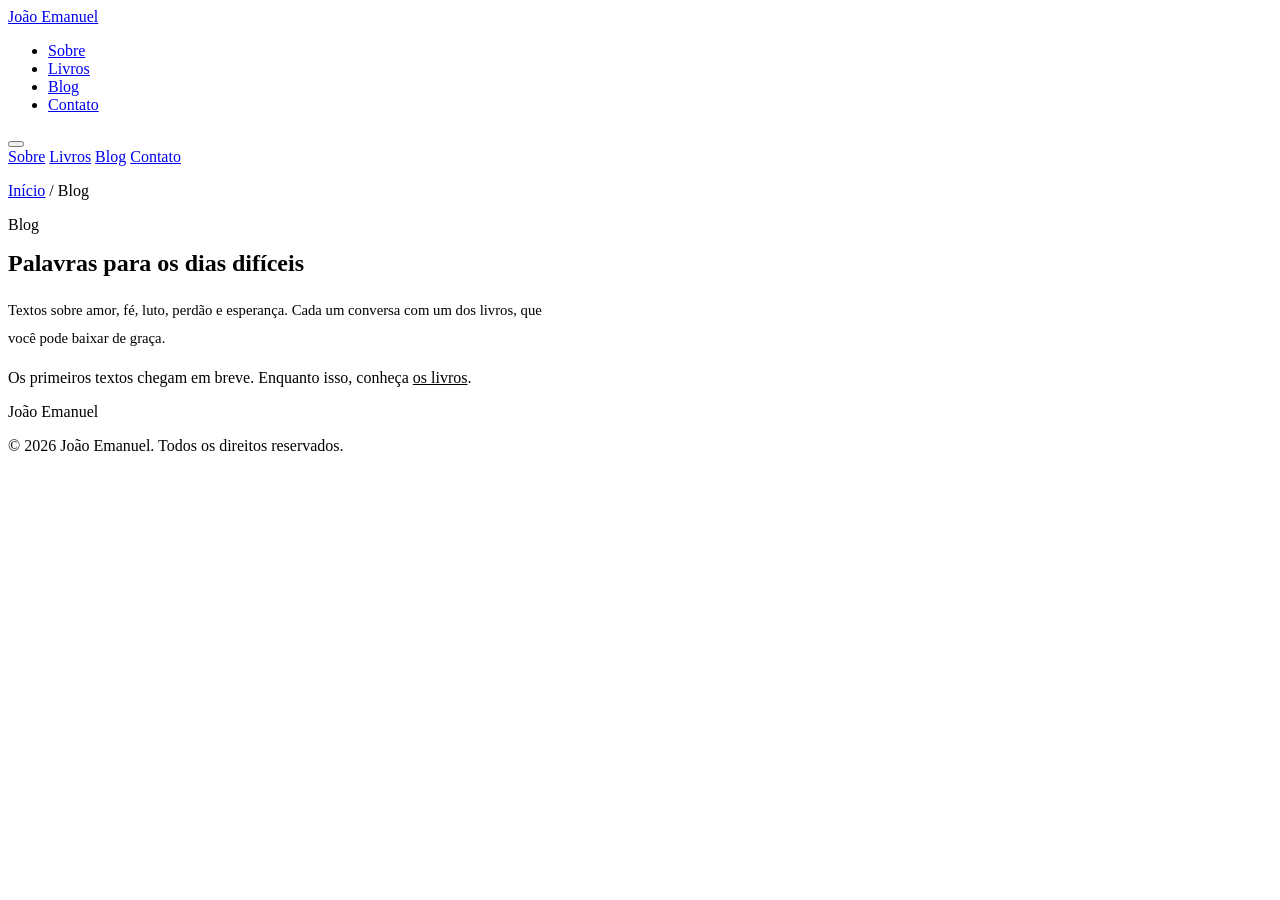
==== JOAOEMANUEL/blog/index.html @ 54597cb1 "Base do blog: /blog/, posts.json, estilos do artigo e Blog no menu Co-Authored-By: Claude Opus 5.5 <" ====
<!DOCTYPE html>
<html lang="pt-BR">
<head>
  <meta charset="UTF-8" />
  <script>(function(w,d,s,l,i){w[l]=w[l]||[];w[l].push({'gtm.start':
  new Date().getTime(),event:'gtm.js'});var f=d.getElementsByTagName(s)[0],
  j=d.createElement(s),dl=l!='dataLayer'?'&l='+l:'';j.async=true;j.src=
  'https://www.googletagmanager.com/gtm.js?id='+i+dl;f.parentNode.insertBefore(j,f);
  })(window,document,'script','dataLayer','GTM-5C96PR6L');</script>
  <script async src="https://www.googletagmanager.com/gtag/js?id=G-VMKPLZ54XV"></script>
  <script>window.dataLayer = window.dataLayer || []; function gtag(){dataLayer.push(arguments);} gtag('js', new Date()); gtag('config', 'G-VMKPLZ54XV');</script>
  <meta name="viewport" content="width=device-width, initial-scale=1.0" />
  <title>Blog de João Emanuel | Amor, fé e esperança</title>
  <meta name="description" content="Textos de João Emanuel sobre amor, fé, luto, perdão e esperança, ligados aos livros que ele disponibiliza de graça." />
  <link rel="canonical" href="https://www.joaoemanuel.com.br/blog/" />
  <meta property="og:type" content="website" />
  <meta property="og:locale" content="pt_BR" />
  <meta property="og:site_name" content="João Emanuel" />
  <meta property="og:title" content="Blog de João Emanuel | Amor, fé e esperança" />
  <meta property="og:description" content="Textos de João Emanuel sobre amor, fé, luto, perdão e esperança, ligados aos livros que ele disponibiliza de graça." />
  <meta property="og:url" content="https://www.joaoemanuel.com.br/blog/" />
  <meta property="og:image" content="https://www.joaoemanuel.com.br/assets/joao-emanuel.jpg" />
  <meta name="twitter:card" content="summary_large_image" />
  <link rel="icon" href="/assets/capas/voce-e-o-amor.jpg" />
  <link rel="preconnect" href="https://fonts.googleapis.com" />
  <link rel="preconnect" href="https://fonts.gstatic.com" crossorigin />
  <link href="https://fonts.googleapis.com/css2?family=Cormorant+Garamond:ital,wght@0,300;0,400;0,600;0,700;1,300;1,400;1,600&family=Outfit:wght@300;400;500&display=swap" rel="stylesheet" />
  <link rel="stylesheet" href="/assets/site.css" />
  <script type="application/ld+json">{"@context":"https://schema.org","@type":"Blog","name":"Blog de João Emanuel","url":"https://www.joaoemanuel.com.br/blog/","description":"Textos de João Emanuel sobre amor, fé, luto, perdão e esperança, ligados aos livros que ele disponibiliza de graça.","author":{"@type":"Person","name":"João Emanuel Moreira Lima","alternateName":"João Emanuel","url":"https://www.joaoemanuel.com.br/","sameAs":["https://www.instagram.com/joaoemanuel","https://www.tiktok.com/@joaoemanuelreal"]},"blogPost":[]}</script>
</head>
<body>
  <noscript><iframe src="https://www.googletagmanager.com/ns.html?id=GTM-5C96PR6L" height="0" width="0" style="display:none;visibility:hidden"></iframe></noscript>
  <nav class="nav scrolled" id="navbar" aria-label="Navegação principal">
    <a class="nav-logo" href="/">João Emanuel</a>
    <ul class="nav-links" role="list">
      <li><a href="/#sobre">Sobre</a></li>
      <li><a href="/livros/">Livros</a></li>
      <li><a href="/blog/">Blog</a></li>
      <li><a href="/#contato">Contato</a></li>
    </ul>
    <button class="hamburger" id="hamburger" aria-label="Abrir menu" aria-expanded="false"><span></span><span></span><span></span></button>
  </nav>
  <nav class="mobile-menu" id="mobileMenu" aria-label="Menu mobile">
    <a href="/#sobre">Sobre</a>
    <a href="/livros/">Livros</a>
    <a href="/blog/">Blog</a>
    <a href="/#contato">Contato</a>
  </nav>
  <main>
  <section class="page-top">
    <div class="container">
      <p class="breadcrumb"><a href="/">Início</a> / Blog</p>
      <div class="section-header">
        <span class="label">Blog</span>
        <h1 class="section-title" style="margin-top:1rem;">Palavras para os dias difíceis</h1>
        <div class="section-line"></div>
        <p style="color:var(--slate);font-size:.92rem;max-width:560px;line-height:1.9;margin-top:1.2rem;">Textos sobre amor, fé, luto, perdão e esperança. Cada um conversa com um dos livros, que você pode baixar de graça.</p>
      </div>
      <p class="blog-vazio">Os primeiros textos chegam em breve. Enquanto isso, conheça <a href="/livros/" style="color:var(--gold);">os livros</a>.</p>
    </div>
  </section>
  </main>
  <footer>
    <span class="footer-logo">João Emanuel</span>
    <p>© 2026 João Emanuel. Todos os direitos reservados.</p>
  </footer>
  <script src="/assets/site.js" defer></script>
</body>
</html>
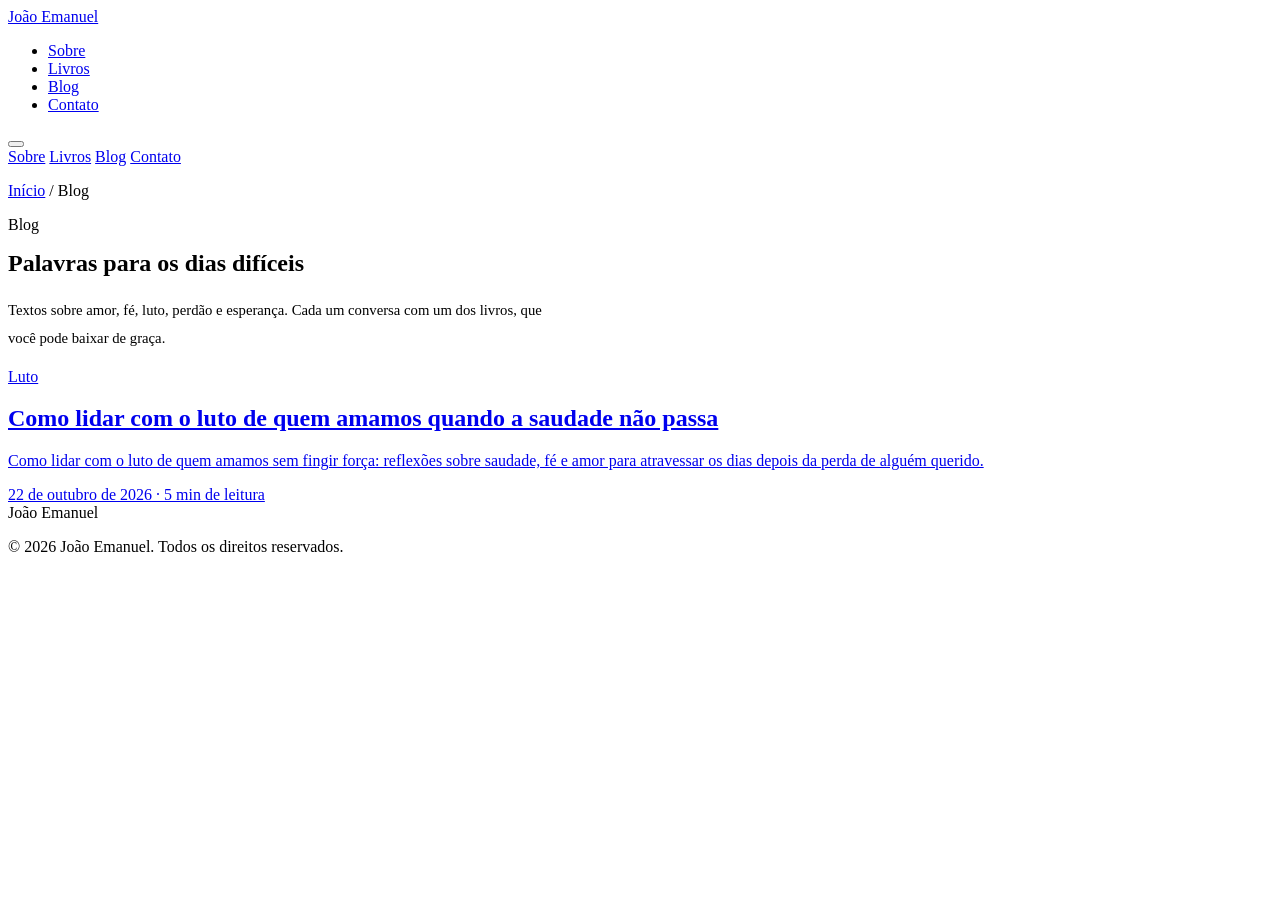
==== commit 3df57f57: "Indice do blog: Como lidar com o luto de quem amamos quando a saudade não passa" ====
--- a/JOAOEMANUEL/blog/index.html
+++ b/JOAOEMANUEL/blog/index.html
@@ -26,7 +26,7 @@
   <link rel="preconnect" href="https://fonts.gstatic.com" crossorigin />
   <link href="https://fonts.googleapis.com/css2?family=Cormorant+Garamond:ital,wght@0,300;0,400;0,600;0,700;1,300;1,400;1,600&family=Outfit:wght@300;400;500&display=swap" rel="stylesheet" />
   <link rel="stylesheet" href="/assets/site.css" />
-  <script type="application/ld+json">{"@context":"https://schema.org","@type":"Blog","name":"Blog de João Emanuel","url":"https://www.joaoemanuel.com.br/blog/","description":"Textos de João Emanuel sobre amor, fé, luto, perdão e esperança, ligados aos livros que ele disponibiliza de graça.","author":{"@type":"Person","name":"João Emanuel Moreira Lima","alternateName":"João Emanuel","url":"https://www.joaoemanuel.com.br/","sameAs":["https://www.instagram.com/joaoemanuel","https://www.tiktok.com/@joaoemanuelreal"]},"blogPost":[]}</script>
+  <script type="application/ld+json">{"@context":"https://schema.org","@type":"Blog","name":"Blog de João Emanuel","url":"https://www.joaoemanuel.com.br/blog/","description":"Textos de João Emanuel sobre amor, fé, luto, perdão e esperança, ligados aos livros que ele disponibiliza de graça.","author":{"@type":"Person","name":"João Emanuel Moreira Lima","alternateName":"João Emanuel","url":"https://www.joaoemanuel.com.br/","sameAs":["https://www.instagram.com/joaoemanuel","https://www.tiktok.com/@joaoemanuelreal"]},"blogPost":[{"@type":"BlogPosting","headline":"Como lidar com o luto de quem amamos quando a saudade não passa","url":"https://www.joaoemanuel.com.br/blog/como-lidar-com-o-luto-de-quem-amamos-quando-a-saudade-nao-passa/","datePublished":"2026-10-22"}]}</script>
 </head>
 <body>
   <noscript><iframe src="https://www.googletagmanager.com/ns.html?id=GTM-5C96PR6L" height="0" width="0" style="display:none;visibility:hidden"></iframe></noscript>
@@ -56,7 +56,16 @@
         <div class="section-line"></div>
         <p style="color:var(--slate);font-size:.92rem;max-width:560px;line-height:1.9;margin-top:1.2rem;">Textos sobre amor, fé, luto, perdão e esperança. Cada um conversa com um dos livros, que você pode baixar de graça.</p>
       </div>
-      <p class="blog-vazio">Os primeiros textos chegam em breve. Enquanto isso, conheça <a href="/livros/" style="color:var(--gold);">os livros</a>.</p>
+      <div class="post-grid">
+        <article class="post-card reveal">
+          <a href="/blog/como-lidar-com-o-luto-de-quem-amamos-quando-a-saudade-nao-passa/">
+            <span class="livro-genero">Luto</span>
+            <h2>Como lidar com o luto de quem amamos quando a saudade não passa</h2>
+            <p>Como lidar com o luto de quem amamos sem fingir força: reflexões sobre saudade, fé e amor para atravessar os dias depois da perda de alguém querido.</p>
+            <span class="post-meta"><time datetime="2026-10-22">22 de outubro de 2026</time> · 5 min de leitura</span>
+          </a>
+        </article>
+      </div>
     </div>
   </section>
   </main>
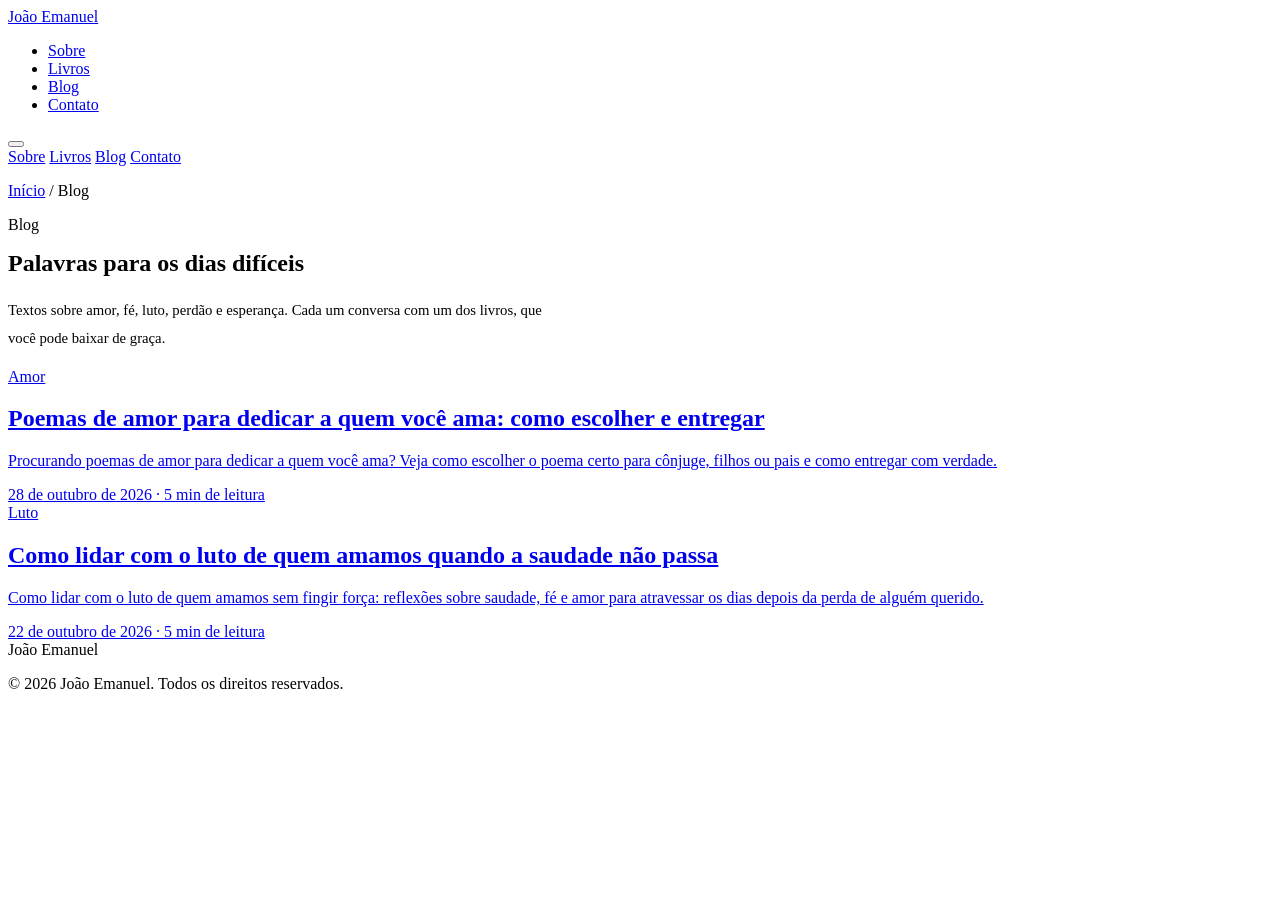
==== commit fd211595: "Indice do blog: Poemas de amor para dedicar a quem você ama: como escolher e entregar" ====
--- a/JOAOEMANUEL/blog/index.html
+++ b/JOAOEMANUEL/blog/index.html
@@ -26,7 +26,7 @@
   <link rel="preconnect" href="https://fonts.gstatic.com" crossorigin />
   <link href="https://fonts.googleapis.com/css2?family=Cormorant+Garamond:ital,wght@0,300;0,400;0,600;0,700;1,300;1,400;1,600&family=Outfit:wght@300;400;500&display=swap" rel="stylesheet" />
   <link rel="stylesheet" href="/assets/site.css" />
-  <script type="application/ld+json">{"@context":"https://schema.org","@type":"Blog","name":"Blog de João Emanuel","url":"https://www.joaoemanuel.com.br/blog/","description":"Textos de João Emanuel sobre amor, fé, luto, perdão e esperança, ligados aos livros que ele disponibiliza de graça.","author":{"@type":"Person","name":"João Emanuel Moreira Lima","alternateName":"João Emanuel","url":"https://www.joaoemanuel.com.br/","sameAs":["https://www.instagram.com/joaoemanuel","https://www.tiktok.com/@joaoemanuelreal"]},"blogPost":[{"@type":"BlogPosting","headline":"Como lidar com o luto de quem amamos quando a saudade não passa","url":"https://www.joaoemanuel.com.br/blog/como-lidar-com-o-luto-de-quem-amamos-quando-a-saudade-nao-passa/","datePublished":"2026-10-22"}]}</script>
+  <script type="application/ld+json">{"@context":"https://schema.org","@type":"Blog","name":"Blog de João Emanuel","url":"https://www.joaoemanuel.com.br/blog/","description":"Textos de João Emanuel sobre amor, fé, luto, perdão e esperança, ligados aos livros que ele disponibiliza de graça.","author":{"@type":"Person","name":"João Emanuel Moreira Lima","alternateName":"João Emanuel","url":"https://www.joaoemanuel.com.br/","sameAs":["https://www.instagram.com/joaoemanuel","https://www.tiktok.com/@joaoemanuelreal"]},"blogPost":[{"@type":"BlogPosting","headline":"Poemas de amor para dedicar a quem você ama: como escolher e entregar","url":"https://www.joaoemanuel.com.br/blog/poemas-de-amor-para-dedicar-a-quem-voce-ama/","datePublished":"2026-10-28"},{"@type":"BlogPosting","headline":"Como lidar com o luto de quem amamos quando a saudade não passa","url":"https://www.joaoemanuel.com.br/blog/como-lidar-com-o-luto-de-quem-amamos-quando-a-saudade-nao-passa/","datePublished":"2026-10-22"}]}</script>
 </head>
 <body>
   <noscript><iframe src="https://www.googletagmanager.com/ns.html?id=GTM-5C96PR6L" height="0" width="0" style="display:none;visibility:hidden"></iframe></noscript>
@@ -58,6 +58,15 @@
       </div>
       <div class="post-grid">
         <article class="post-card reveal">
+          <a href="/blog/poemas-de-amor-para-dedicar-a-quem-voce-ama/">
+            <span class="livro-genero">Amor</span>
+            <h2>Poemas de amor para dedicar a quem você ama: como escolher e entregar</h2>
+            <p>Procurando poemas de amor para dedicar a quem você ama? Veja como escolher o poema certo para cônjuge, filhos ou pais e como entregar com verdade.</p>
+            <span class="post-meta"><time datetime="2026-10-28">28 de outubro de 2026</time> · 5 min de leitura</span>
+          </a>
+        </article>
+
+        <article class="post-card reveal">
           <a href="/blog/como-lidar-com-o-luto-de-quem-amamos-quando-a-saudade-nao-passa/">
             <span class="livro-genero">Luto</span>
             <h2>Como lidar com o luto de quem amamos quando a saudade não passa</h2>
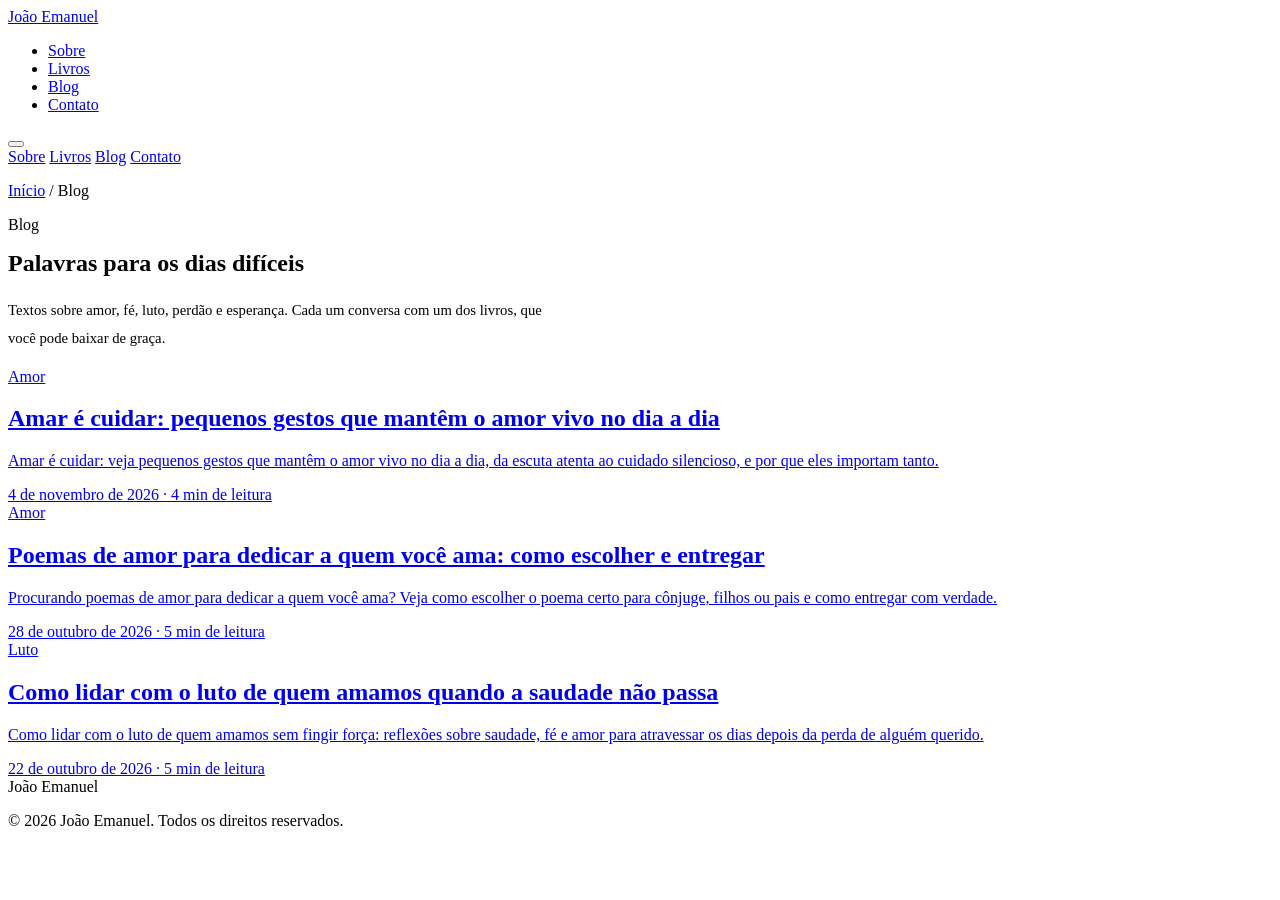
==== commit 28ddf5f4: "Indice do blog: Amar é cuidar: pequenos gestos que mantêm o amor vivo no dia a dia" ====
--- a/JOAOEMANUEL/blog/index.html
+++ b/JOAOEMANUEL/blog/index.html
@@ -26,7 +26,7 @@
   <link rel="preconnect" href="https://fonts.gstatic.com" crossorigin />
   <link href="https://fonts.googleapis.com/css2?family=Cormorant+Garamond:ital,wght@0,300;0,400;0,600;0,700;1,300;1,400;1,600&family=Outfit:wght@300;400;500&display=swap" rel="stylesheet" />
   <link rel="stylesheet" href="/assets/site.css" />
-  <script type="application/ld+json">{"@context":"https://schema.org","@type":"Blog","name":"Blog de João Emanuel","url":"https://www.joaoemanuel.com.br/blog/","description":"Textos de João Emanuel sobre amor, fé, luto, perdão e esperança, ligados aos livros que ele disponibiliza de graça.","author":{"@type":"Person","name":"João Emanuel Moreira Lima","alternateName":"João Emanuel","url":"https://www.joaoemanuel.com.br/","sameAs":["https://www.instagram.com/joaoemanuel","https://www.tiktok.com/@joaoemanuelreal"]},"blogPost":[{"@type":"BlogPosting","headline":"Poemas de amor para dedicar a quem você ama: como escolher e entregar","url":"https://www.joaoemanuel.com.br/blog/poemas-de-amor-para-dedicar-a-quem-voce-ama/","datePublished":"2026-10-28"},{"@type":"BlogPosting","headline":"Como lidar com o luto de quem amamos quando a saudade não passa","url":"https://www.joaoemanuel.com.br/blog/como-lidar-com-o-luto-de-quem-amamos-quando-a-saudade-nao-passa/","datePublished":"2026-10-22"}]}</script>
+  <script type="application/ld+json">{"@context":"https://schema.org","@type":"Blog","name":"Blog de João Emanuel","url":"https://www.joaoemanuel.com.br/blog/","description":"Textos de João Emanuel sobre amor, fé, luto, perdão e esperança, ligados aos livros que ele disponibiliza de graça.","author":{"@type":"Person","name":"João Emanuel Moreira Lima","alternateName":"João Emanuel","url":"https://www.joaoemanuel.com.br/","sameAs":["https://www.instagram.com/joaoemanuel","https://www.tiktok.com/@joaoemanuelreal"]},"blogPost":[{"@type":"BlogPosting","headline":"Amar é cuidar: pequenos gestos que mantêm o amor vivo no dia a dia","url":"https://www.joaoemanuel.com.br/blog/amar-e-cuidar-pequenos-gestos-que-mantem-o-amor-vivo/","datePublished":"2026-11-04"},{"@type":"BlogPosting","headline":"Poemas de amor para dedicar a quem você ama: como escolher e entregar","url":"https://www.joaoemanuel.com.br/blog/poemas-de-amor-para-dedicar-a-quem-voce-ama/","datePublished":"2026-10-28"},{"@type":"BlogPosting","headline":"Como lidar com o luto de quem amamos quando a saudade não passa","url":"https://www.joaoemanuel.com.br/blog/como-lidar-com-o-luto-de-quem-amamos-quando-a-saudade-nao-passa/","datePublished":"2026-10-22"}]}</script>
 </head>
 <body>
   <noscript><iframe src="https://www.googletagmanager.com/ns.html?id=GTM-5C96PR6L" height="0" width="0" style="display:none;visibility:hidden"></iframe></noscript>
@@ -58,6 +58,15 @@
       </div>
       <div class="post-grid">
         <article class="post-card reveal">
+          <a href="/blog/amar-e-cuidar-pequenos-gestos-que-mantem-o-amor-vivo/">
+            <span class="livro-genero">Amor</span>
+            <h2>Amar é cuidar: pequenos gestos que mantêm o amor vivo no dia a dia</h2>
+            <p>Amar é cuidar: veja pequenos gestos que mantêm o amor vivo no dia a dia, da escuta atenta ao cuidado silencioso, e por que eles importam tanto.</p>
+            <span class="post-meta"><time datetime="2026-11-04">4 de novembro de 2026</time> · 4 min de leitura</span>
+          </a>
+        </article>
+
+        <article class="post-card reveal">
           <a href="/blog/poemas-de-amor-para-dedicar-a-quem-voce-ama/">
             <span class="livro-genero">Amor</span>
             <h2>Poemas de amor para dedicar a quem você ama: como escolher e entregar</h2>
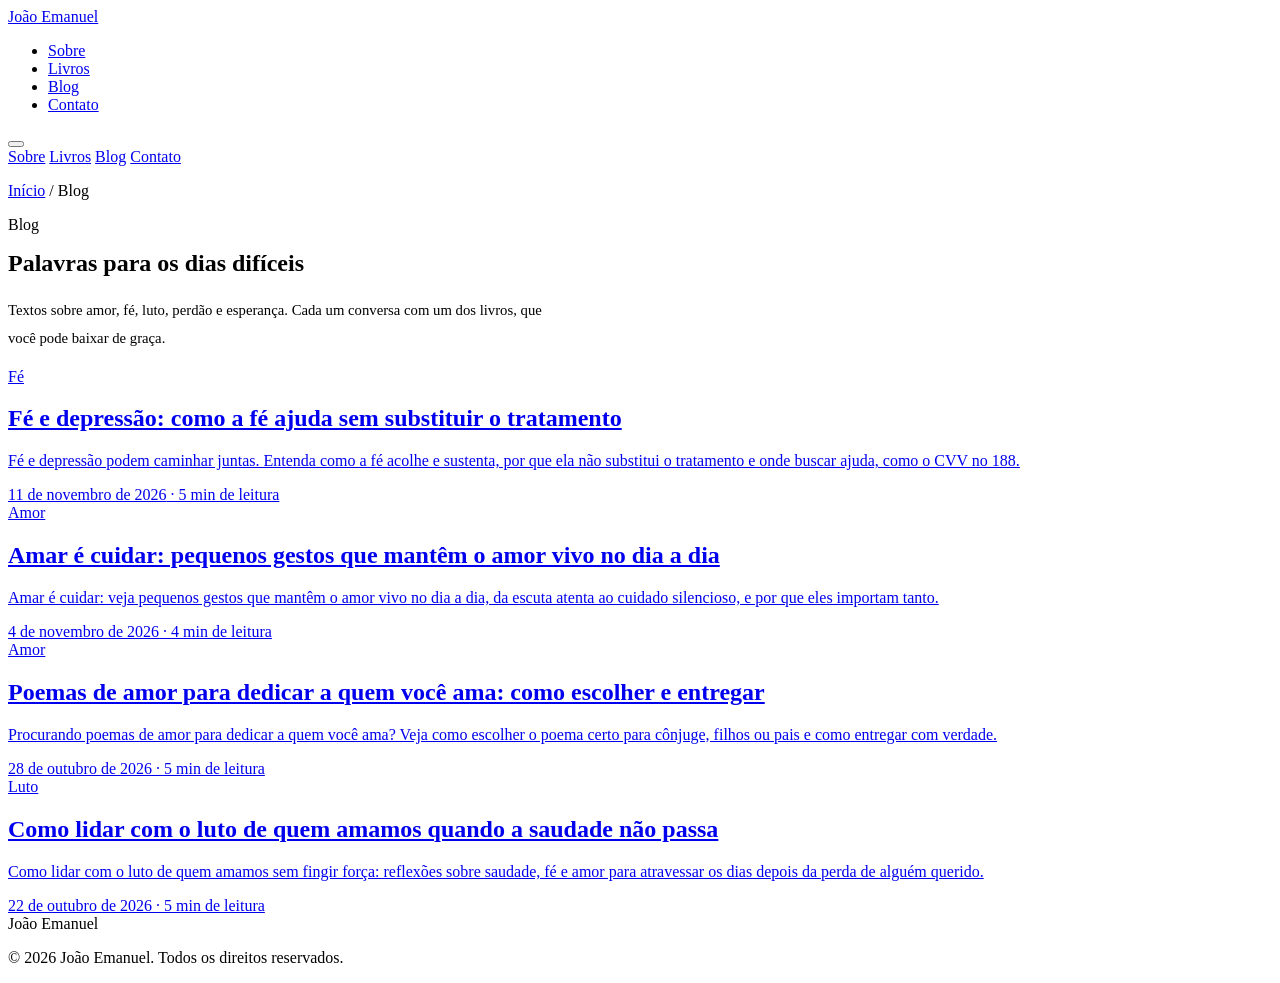
==== commit d0a6331a: "Indice do blog: Fé e depressão: como a fé ajuda sem substituir o tratamento" ====
--- a/JOAOEMANUEL/blog/index.html
+++ b/JOAOEMANUEL/blog/index.html
@@ -26,7 +26,7 @@
   <link rel="preconnect" href="https://fonts.gstatic.com" crossorigin />
   <link href="https://fonts.googleapis.com/css2?family=Cormorant+Garamond:ital,wght@0,300;0,400;0,600;0,700;1,300;1,400;1,600&family=Outfit:wght@300;400;500&display=swap" rel="stylesheet" />
   <link rel="stylesheet" href="/assets/site.css" />
-  <script type="application/ld+json">{"@context":"https://schema.org","@type":"Blog","name":"Blog de João Emanuel","url":"https://www.joaoemanuel.com.br/blog/","description":"Textos de João Emanuel sobre amor, fé, luto, perdão e esperança, ligados aos livros que ele disponibiliza de graça.","author":{"@type":"Person","name":"João Emanuel Moreira Lima","alternateName":"João Emanuel","url":"https://www.joaoemanuel.com.br/","sameAs":["https://www.instagram.com/joaoemanuel","https://www.tiktok.com/@joaoemanuelreal"]},"blogPost":[{"@type":"BlogPosting","headline":"Amar é cuidar: pequenos gestos que mantêm o amor vivo no dia a dia","url":"https://www.joaoemanuel.com.br/blog/amar-e-cuidar-pequenos-gestos-que-mantem-o-amor-vivo/","datePublished":"2026-11-04"},{"@type":"BlogPosting","headline":"Poemas de amor para dedicar a quem você ama: como escolher e entregar","url":"https://www.joaoemanuel.com.br/blog/poemas-de-amor-para-dedicar-a-quem-voce-ama/","datePublished":"2026-10-28"},{"@type":"BlogPosting","headline":"Como lidar com o luto de quem amamos quando a saudade não passa","url":"https://www.joaoemanuel.com.br/blog/como-lidar-com-o-luto-de-quem-amamos-quando-a-saudade-nao-passa/","datePublished":"2026-10-22"}]}</script>
+  <script type="application/ld+json">{"@context":"https://schema.org","@type":"Blog","name":"Blog de João Emanuel","url":"https://www.joaoemanuel.com.br/blog/","description":"Textos de João Emanuel sobre amor, fé, luto, perdão e esperança, ligados aos livros que ele disponibiliza de graça.","author":{"@type":"Person","name":"João Emanuel Moreira Lima","alternateName":"João Emanuel","url":"https://www.joaoemanuel.com.br/","sameAs":["https://www.instagram.com/joaoemanuel","https://www.tiktok.com/@joaoemanuelreal"]},"blogPost":[{"@type":"BlogPosting","headline":"Fé e depressão: como a fé ajuda sem substituir o tratamento","url":"https://www.joaoemanuel.com.br/blog/fe-e-depressao-como-a-fe-ajuda-sem-substituir-o-tratamento/","datePublished":"2026-11-11"},{"@type":"BlogPosting","headline":"Amar é cuidar: pequenos gestos que mantêm o amor vivo no dia a dia","url":"https://www.joaoemanuel.com.br/blog/amar-e-cuidar-pequenos-gestos-que-mantem-o-amor-vivo/","datePublished":"2026-11-04"},{"@type":"BlogPosting","headline":"Poemas de amor para dedicar a quem você ama: como escolher e entregar","url":"https://www.joaoemanuel.com.br/blog/poemas-de-amor-para-dedicar-a-quem-voce-ama/","datePublished":"2026-10-28"},{"@type":"BlogPosting","headline":"Como lidar com o luto de quem amamos quando a saudade não passa","url":"https://www.joaoemanuel.com.br/blog/como-lidar-com-o-luto-de-quem-amamos-quando-a-saudade-nao-passa/","datePublished":"2026-10-22"}]}</script>
 </head>
 <body>
   <noscript><iframe src="https://www.googletagmanager.com/ns.html?id=GTM-5C96PR6L" height="0" width="0" style="display:none;visibility:hidden"></iframe></noscript>
@@ -57,6 +57,15 @@
         <p style="color:var(--slate);font-size:.92rem;max-width:560px;line-height:1.9;margin-top:1.2rem;">Textos sobre amor, fé, luto, perdão e esperança. Cada um conversa com um dos livros, que você pode baixar de graça.</p>
       </div>
       <div class="post-grid">
+        <article class="post-card reveal">
+          <a href="/blog/fe-e-depressao-como-a-fe-ajuda-sem-substituir-o-tratamento/">
+            <span class="livro-genero">Fé</span>
+            <h2>Fé e depressão: como a fé ajuda sem substituir o tratamento</h2>
+            <p>Fé e depressão podem caminhar juntas. Entenda como a fé acolhe e sustenta, por que ela não substitui o tratamento e onde buscar ajuda, como o CVV no 188.</p>
+            <span class="post-meta"><time datetime="2026-11-11">11 de novembro de 2026</time> · 5 min de leitura</span>
+          </a>
+        </article>
+
         <article class="post-card reveal">
           <a href="/blog/amar-e-cuidar-pequenos-gestos-que-mantem-o-amor-vivo/">
             <span class="livro-genero">Amor</span>
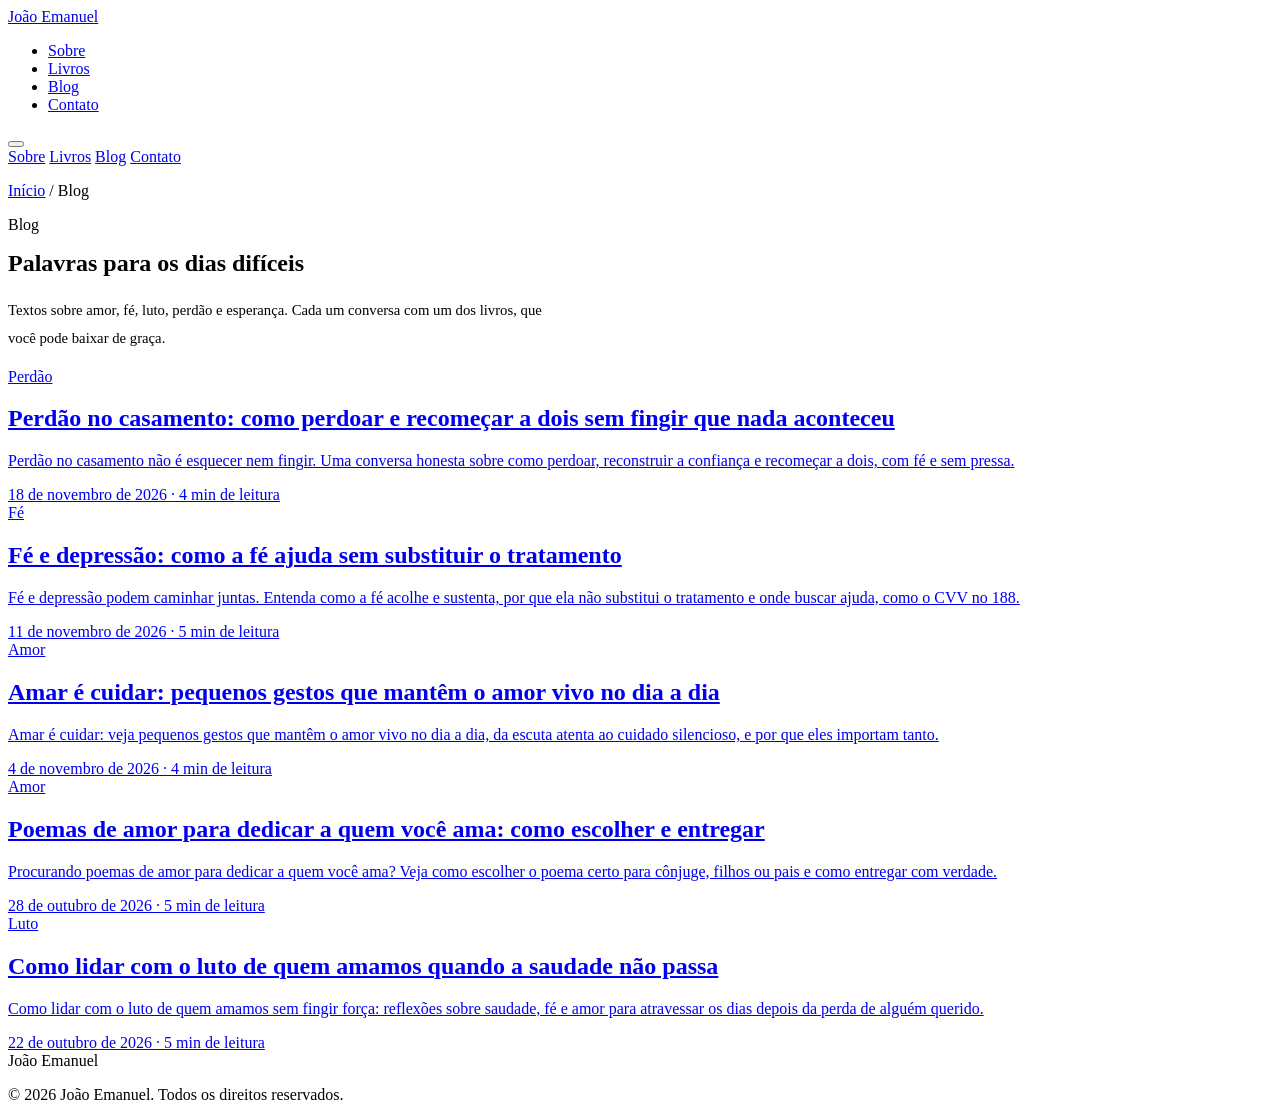
==== commit dda659e5: "Indice do blog: Perdão no casamento: como perdoar e recomeçar a dois sem fingir que nada aconteceu" ====
--- a/JOAOEMANUEL/blog/index.html
+++ b/JOAOEMANUEL/blog/index.html
@@ -26,7 +26,7 @@
   <link rel="preconnect" href="https://fonts.gstatic.com" crossorigin />
   <link href="https://fonts.googleapis.com/css2?family=Cormorant+Garamond:ital,wght@0,300;0,400;0,600;0,700;1,300;1,400;1,600&family=Outfit:wght@300;400;500&display=swap" rel="stylesheet" />
   <link rel="stylesheet" href="/assets/site.css" />
-  <script type="application/ld+json">{"@context":"https://schema.org","@type":"Blog","name":"Blog de João Emanuel","url":"https://www.joaoemanuel.com.br/blog/","description":"Textos de João Emanuel sobre amor, fé, luto, perdão e esperança, ligados aos livros que ele disponibiliza de graça.","author":{"@type":"Person","name":"João Emanuel Moreira Lima","alternateName":"João Emanuel","url":"https://www.joaoemanuel.com.br/","sameAs":["https://www.instagram.com/joaoemanuel","https://www.tiktok.com/@joaoemanuelreal"]},"blogPost":[{"@type":"BlogPosting","headline":"Fé e depressão: como a fé ajuda sem substituir o tratamento","url":"https://www.joaoemanuel.com.br/blog/fe-e-depressao-como-a-fe-ajuda-sem-substituir-o-tratamento/","datePublished":"2026-11-11"},{"@type":"BlogPosting","headline":"Amar é cuidar: pequenos gestos que mantêm o amor vivo no dia a dia","url":"https://www.joaoemanuel.com.br/blog/amar-e-cuidar-pequenos-gestos-que-mantem-o-amor-vivo/","datePublished":"2026-11-04"},{"@type":"BlogPosting","headline":"Poemas de amor para dedicar a quem você ama: como escolher e entregar","url":"https://www.joaoemanuel.com.br/blog/poemas-de-amor-para-dedicar-a-quem-voce-ama/","datePublished":"2026-10-28"},{"@type":"BlogPosting","headline":"Como lidar com o luto de quem amamos quando a saudade não passa","url":"https://www.joaoemanuel.com.br/blog/como-lidar-com-o-luto-de-quem-amamos-quando-a-saudade-nao-passa/","datePublished":"2026-10-22"}]}</script>
+  <script type="application/ld+json">{"@context":"https://schema.org","@type":"Blog","name":"Blog de João Emanuel","url":"https://www.joaoemanuel.com.br/blog/","description":"Textos de João Emanuel sobre amor, fé, luto, perdão e esperança, ligados aos livros que ele disponibiliza de graça.","author":{"@type":"Person","name":"João Emanuel Moreira Lima","alternateName":"João Emanuel","url":"https://www.joaoemanuel.com.br/","sameAs":["https://www.instagram.com/joaoemanuel","https://www.tiktok.com/@joaoemanuelreal"]},"blogPost":[{"@type":"BlogPosting","headline":"Perdão no casamento: como perdoar e recomeçar a dois sem fingir que nada aconteceu","url":"https://www.joaoemanuel.com.br/blog/perdao-no-casamento-como-perdoar-e-recomecar-a-dois/","datePublished":"2026-11-18"},{"@type":"BlogPosting","headline":"Fé e depressão: como a fé ajuda sem substituir o tratamento","url":"https://www.joaoemanuel.com.br/blog/fe-e-depressao-como-a-fe-ajuda-sem-substituir-o-tratamento/","datePublished":"2026-11-11"},{"@type":"BlogPosting","headline":"Amar é cuidar: pequenos gestos que mantêm o amor vivo no dia a dia","url":"https://www.joaoemanuel.com.br/blog/amar-e-cuidar-pequenos-gestos-que-mantem-o-amor-vivo/","datePublished":"2026-11-04"},{"@type":"BlogPosting","headline":"Poemas de amor para dedicar a quem você ama: como escolher e entregar","url":"https://www.joaoemanuel.com.br/blog/poemas-de-amor-para-dedicar-a-quem-voce-ama/","datePublished":"2026-10-28"},{"@type":"BlogPosting","headline":"Como lidar com o luto de quem amamos quando a saudade não passa","url":"https://www.joaoemanuel.com.br/blog/como-lidar-com-o-luto-de-quem-amamos-quando-a-saudade-nao-passa/","datePublished":"2026-10-22"}]}</script>
 </head>
 <body>
   <noscript><iframe src="https://www.googletagmanager.com/ns.html?id=GTM-5C96PR6L" height="0" width="0" style="display:none;visibility:hidden"></iframe></noscript>
@@ -57,6 +57,15 @@
         <p style="color:var(--slate);font-size:.92rem;max-width:560px;line-height:1.9;margin-top:1.2rem;">Textos sobre amor, fé, luto, perdão e esperança. Cada um conversa com um dos livros, que você pode baixar de graça.</p>
       </div>
       <div class="post-grid">
+        <article class="post-card reveal">
+          <a href="/blog/perdao-no-casamento-como-perdoar-e-recomecar-a-dois/">
+            <span class="livro-genero">Perdão</span>
+            <h2>Perdão no casamento: como perdoar e recomeçar a dois sem fingir que nada aconteceu</h2>
+            <p>Perdão no casamento não é esquecer nem fingir. Uma conversa honesta sobre como perdoar, reconstruir a confiança e recomeçar a dois, com fé e sem pressa.</p>
+            <span class="post-meta"><time datetime="2026-11-18">18 de novembro de 2026</time> · 4 min de leitura</span>
+          </a>
+        </article>
+
         <article class="post-card reveal">
           <a href="/blog/fe-e-depressao-como-a-fe-ajuda-sem-substituir-o-tratamento/">
             <span class="livro-genero">Fé</span>
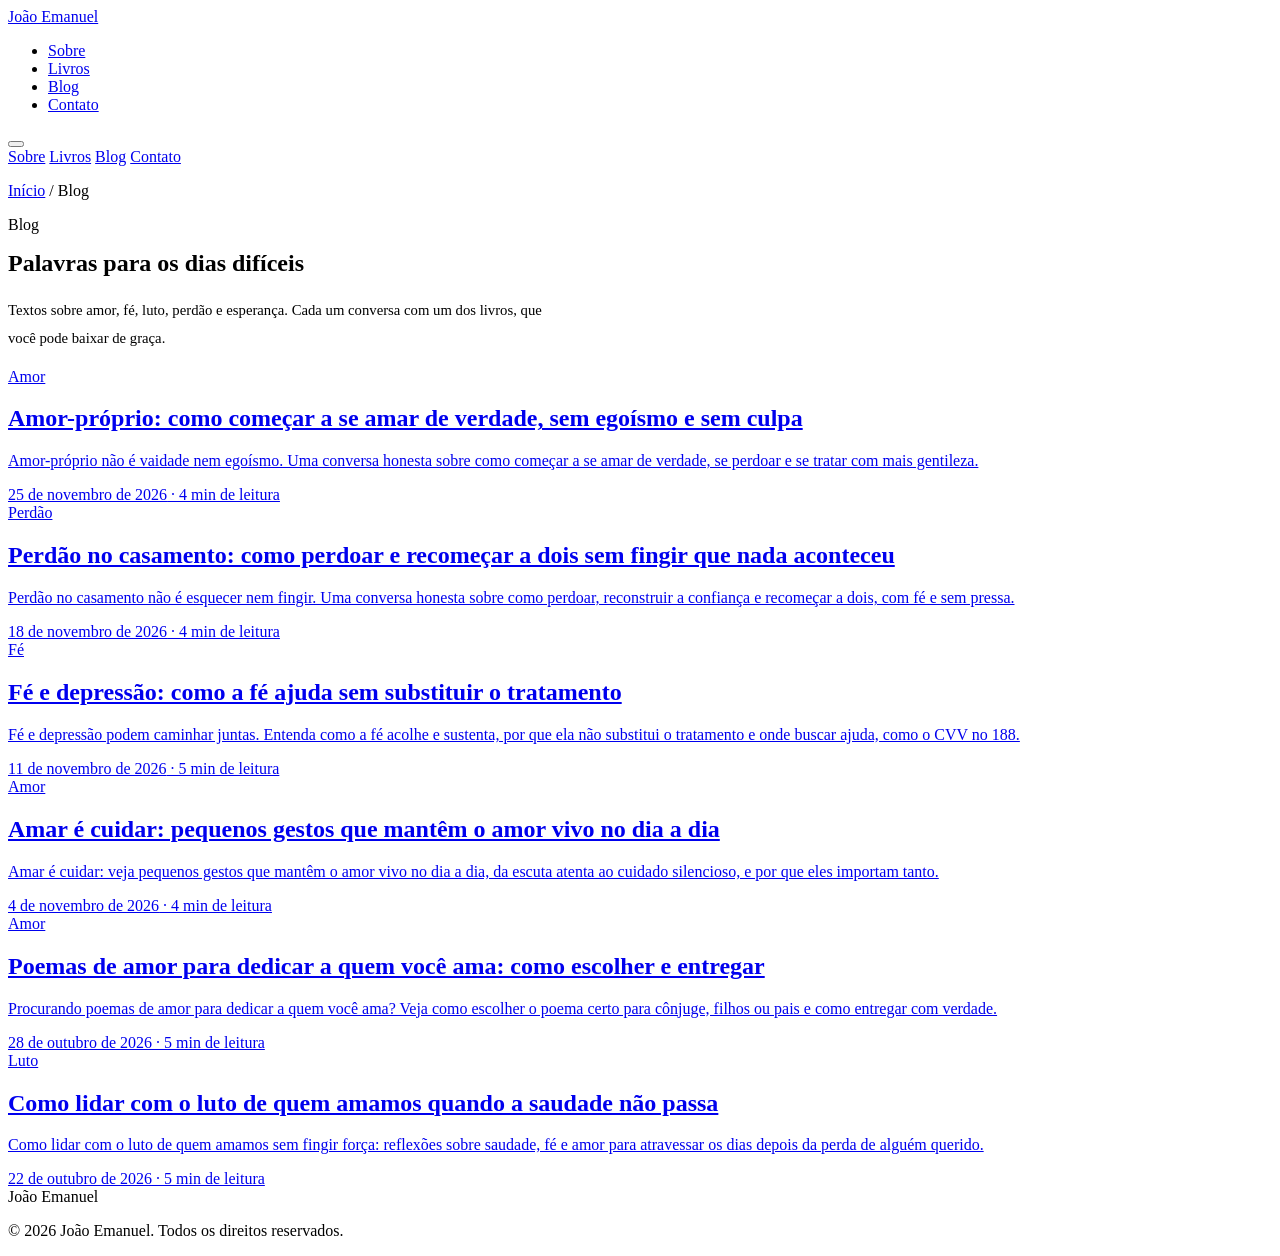
==== commit 09cfc704: "Indice do blog: Amor-próprio: como começar a se amar de verdade, sem egoísmo e sem culpa" ====
--- a/JOAOEMANUEL/blog/index.html
+++ b/JOAOEMANUEL/blog/index.html
@@ -26,7 +26,7 @@
   <link rel="preconnect" href="https://fonts.gstatic.com" crossorigin />
   <link href="https://fonts.googleapis.com/css2?family=Cormorant+Garamond:ital,wght@0,300;0,400;0,600;0,700;1,300;1,400;1,600&family=Outfit:wght@300;400;500&display=swap" rel="stylesheet" />
   <link rel="stylesheet" href="/assets/site.css" />
-  <script type="application/ld+json">{"@context":"https://schema.org","@type":"Blog","name":"Blog de João Emanuel","url":"https://www.joaoemanuel.com.br/blog/","description":"Textos de João Emanuel sobre amor, fé, luto, perdão e esperança, ligados aos livros que ele disponibiliza de graça.","author":{"@type":"Person","name":"João Emanuel Moreira Lima","alternateName":"João Emanuel","url":"https://www.joaoemanuel.com.br/","sameAs":["https://www.instagram.com/joaoemanuel","https://www.tiktok.com/@joaoemanuelreal"]},"blogPost":[{"@type":"BlogPosting","headline":"Perdão no casamento: como perdoar e recomeçar a dois sem fingir que nada aconteceu","url":"https://www.joaoemanuel.com.br/blog/perdao-no-casamento-como-perdoar-e-recomecar-a-dois/","datePublished":"2026-11-18"},{"@type":"BlogPosting","headline":"Fé e depressão: como a fé ajuda sem substituir o tratamento","url":"https://www.joaoemanuel.com.br/blog/fe-e-depressao-como-a-fe-ajuda-sem-substituir-o-tratamento/","datePublished":"2026-11-11"},{"@type":"BlogPosting","headline":"Amar é cuidar: pequenos gestos que mantêm o amor vivo no dia a dia","url":"https://www.joaoemanuel.com.br/blog/amar-e-cuidar-pequenos-gestos-que-mantem-o-amor-vivo/","datePublished":"2026-11-04"},{"@type":"BlogPosting","headline":"Poemas de amor para dedicar a quem você ama: como escolher e entregar","url":"https://www.joaoemanuel.com.br/blog/poemas-de-amor-para-dedicar-a-quem-voce-ama/","datePublished":"2026-10-28"},{"@type":"BlogPosting","headline":"Como lidar com o luto de quem amamos quando a saudade não passa","url":"https://www.joaoemanuel.com.br/blog/como-lidar-com-o-luto-de-quem-amamos-quando-a-saudade-nao-passa/","datePublished":"2026-10-22"}]}</script>
+  <script type="application/ld+json">{"@context":"https://schema.org","@type":"Blog","name":"Blog de João Emanuel","url":"https://www.joaoemanuel.com.br/blog/","description":"Textos de João Emanuel sobre amor, fé, luto, perdão e esperança, ligados aos livros que ele disponibiliza de graça.","author":{"@type":"Person","name":"João Emanuel Moreira Lima","alternateName":"João Emanuel","url":"https://www.joaoemanuel.com.br/","sameAs":["https://www.instagram.com/joaoemanuel","https://www.tiktok.com/@joaoemanuelreal"]},"blogPost":[{"@type":"BlogPosting","headline":"Amor-próprio: como começar a se amar de verdade, sem egoísmo e sem culpa","url":"https://www.joaoemanuel.com.br/blog/amor-proprio-como-comecar-a-se-amar-de-verdade/","datePublished":"2026-11-25"},{"@type":"BlogPosting","headline":"Perdão no casamento: como perdoar e recomeçar a dois sem fingir que nada aconteceu","url":"https://www.joaoemanuel.com.br/blog/perdao-no-casamento-como-perdoar-e-recomecar-a-dois/","datePublished":"2026-11-18"},{"@type":"BlogPosting","headline":"Fé e depressão: como a fé ajuda sem substituir o tratamento","url":"https://www.joaoemanuel.com.br/blog/fe-e-depressao-como-a-fe-ajuda-sem-substituir-o-tratamento/","datePublished":"2026-11-11"},{"@type":"BlogPosting","headline":"Amar é cuidar: pequenos gestos que mantêm o amor vivo no dia a dia","url":"https://www.joaoemanuel.com.br/blog/amar-e-cuidar-pequenos-gestos-que-mantem-o-amor-vivo/","datePublished":"2026-11-04"},{"@type":"BlogPosting","headline":"Poemas de amor para dedicar a quem você ama: como escolher e entregar","url":"https://www.joaoemanuel.com.br/blog/poemas-de-amor-para-dedicar-a-quem-voce-ama/","datePublished":"2026-10-28"},{"@type":"BlogPosting","headline":"Como lidar com o luto de quem amamos quando a saudade não passa","url":"https://www.joaoemanuel.com.br/blog/como-lidar-com-o-luto-de-quem-amamos-quando-a-saudade-nao-passa/","datePublished":"2026-10-22"}]}</script>
 </head>
 <body>
   <noscript><iframe src="https://www.googletagmanager.com/ns.html?id=GTM-5C96PR6L" height="0" width="0" style="display:none;visibility:hidden"></iframe></noscript>
@@ -57,6 +57,15 @@
         <p style="color:var(--slate);font-size:.92rem;max-width:560px;line-height:1.9;margin-top:1.2rem;">Textos sobre amor, fé, luto, perdão e esperança. Cada um conversa com um dos livros, que você pode baixar de graça.</p>
       </div>
       <div class="post-grid">
+        <article class="post-card reveal">
+          <a href="/blog/amor-proprio-como-comecar-a-se-amar-de-verdade/">
+            <span class="livro-genero">Amor</span>
+            <h2>Amor-próprio: como começar a se amar de verdade, sem egoísmo e sem culpa</h2>
+            <p>Amor-próprio não é vaidade nem egoísmo. Uma conversa honesta sobre como começar a se amar de verdade, se perdoar e se tratar com mais gentileza.</p>
+            <span class="post-meta"><time datetime="2026-11-25">25 de novembro de 2026</time> · 4 min de leitura</span>
+          </a>
+        </article>
+
         <article class="post-card reveal">
           <a href="/blog/perdao-no-casamento-como-perdoar-e-recomecar-a-dois/">
             <span class="livro-genero">Perdão</span>
